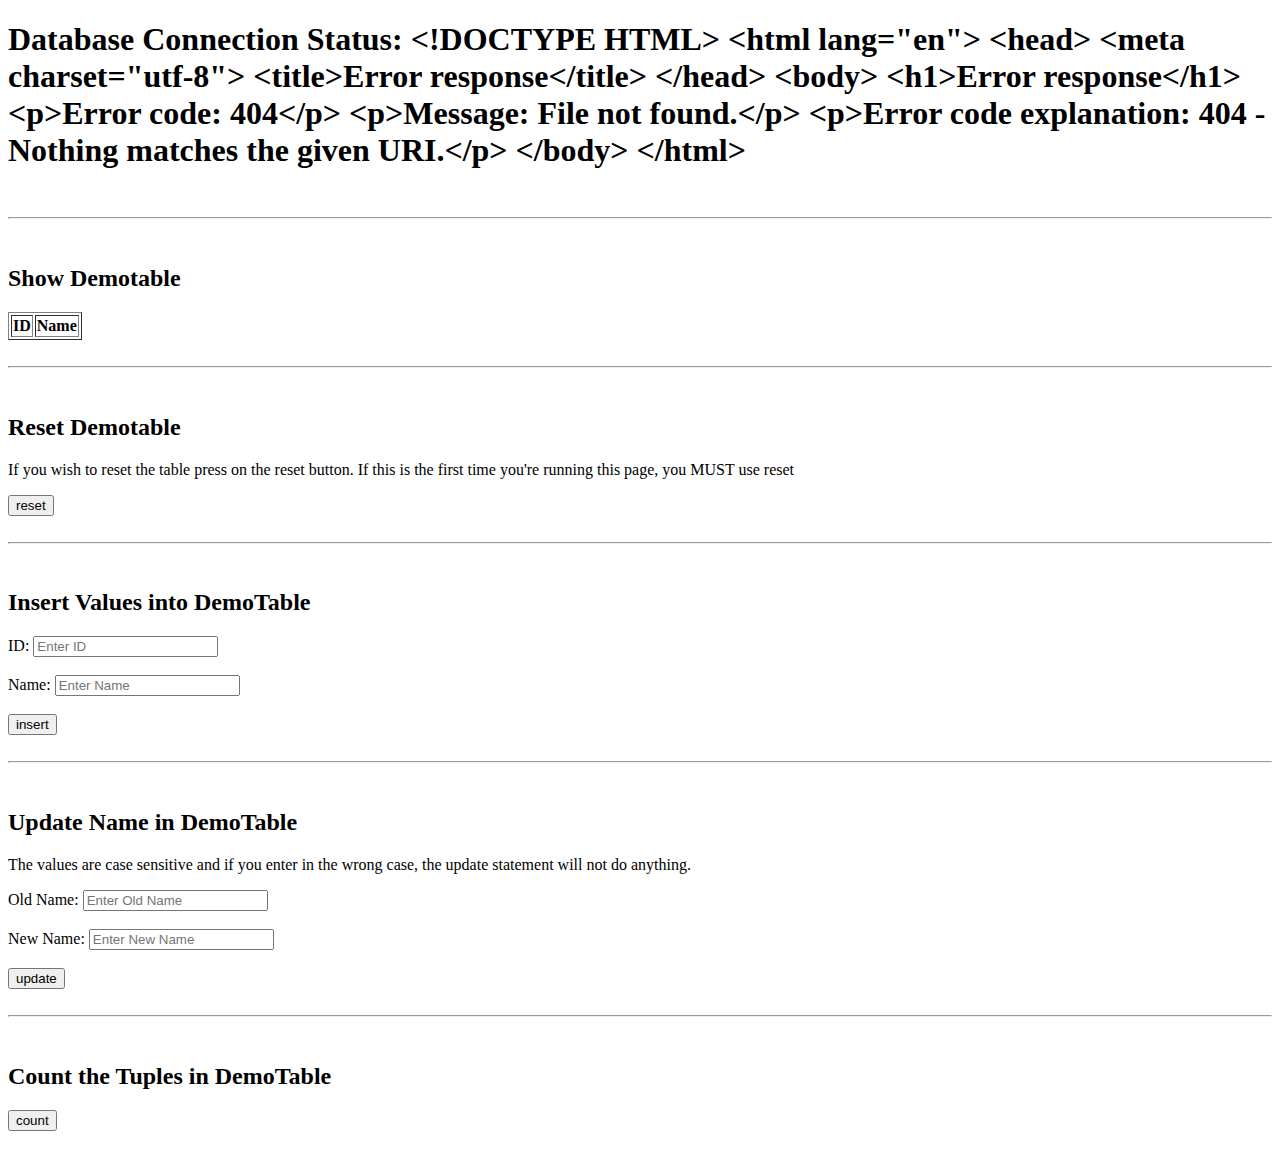
==== public/index.html @ c65dd991 "set up sample 304 project, changed env file" ====
<!DOCTYPE html>
<html lang="en">
<head>
    <meta charset="UTF-8">
    <!-- This meta tag ensures that the website renders correctly across different device sizes, enhancing mobile responsiveness. -->
    <meta name="viewport" content="width=device-width, initial-scale=1.0">

    <!-- Link to the external CSS stylesheet. Uncomment if you wish to customize or add styling. -->
    <!-- <link rel="stylesheet" href="styles.css">   -->

    <title>Database Application</title>
</head>
<body>
    <!-- ===================================================================================== -->
    <!-- Display the current status of the database connection. 
         !!HERE TO HELP U DEBUGGING, NOT REQUIRED IN YOUR OWN PROJECT!!
         -->
    <h1>Database Connection Status: 
        <!-- An in-line placeholder to display connection status. -->
        <span id="dbStatus"> </span>
        <!-- A loading GIF, will be hided once get the status. -->
        <img id="loadingGif" class="loading-gif" src="loading_100px.gif" alt="Loading...">
    </h1>

    <br><hr><br> <!-- ========================================================================= -->

    <!-- Show 'Demotable'. 
        Data will be fetched and inserted here dynamically using JavaScript. -->
    <h2>Show Demotable</h2>
    <table id="demotable" border="1">
        <thead>
            <tr>
                <!--Table head, need to be adjusted accordingly to align with your own.-->
                <th>ID</th>
                <th>Name</th>
            </tr>
        </thead>
        <tbody>
        </tbody>
    </table>

    <br><hr><br> <!-- ========================================================================= -->

    <h2>Reset Demotable</h2>
    <p>If you wish to reset the table press on the reset button. If this is the first time you're running this page, you MUST use reset</p>
    <button id="resetDemotable"> reset </button> <br>
    <!-- A placeholder to display messages related to the reset operation. -->
    <div id="resetResultMsg"></div>

    <br><hr><br> <!-- ========================================================================= -->

    <h2> Insert Values into DemoTable </h2>
    <form id="insertDemotable">
        ID: <input type="number" id="insertId" placeholder="Enter ID" required> <br><br>
        Name: <input type="text" id="insertName" placeholder="Enter Name" maxlength="20"> <br><br>

        <button type="submit"> insert </button> <br>
    </form>
    <div id="insertResultMsg"></div>

    <br><hr><br> <!-- ========================================================================= -->

    <h2>Update Name in DemoTable</h2>
    <p>The values are case sensitive and if you enter in the wrong case, the update statement will not do anything.</p>
    <form id="updataNameDemotable">
        Old Name: <input type="text" id="updateOldName" placeholder="Enter Old Name" required> <br><br>
        New Name: <input type="text" id="updateNewName" placeholder="Enter New Name" maxlength="20"> <br><br>

        <button type="submit"> update </button> <br>
    </form>
    <!-- A placeholder to display messages related to the update operation. -->
    <div id="updateNameResultMsg"></div>

    <br><hr><br> <!-- ========================================================================= -->

    <h2>Count the Tuples in DemoTable</h2>
    <button id="countDemotable"> count </button> <br><br>
    <!-- A placeholder to display the count result. -->
    <div id="countResultMsg"></div> <br>

    <!-- ===================================================================================== -->
    <!-- External JavaScript file that contains the functionality/logic for the operations above. -->
    <script src="scripts.js"></script>
</body>
</html>
---- public/styles.css ----
/* GLOBAL STYLES */
body {
    font-family: -apple-system, BlinkMacSystemFont, "Segoe UI", Roboto, "Helvetica Neue", Arial, sans-serif;
    padding: 40px;
    max-width: 800px;
    margin: auto;
    line-height: 1.6;
    background-color: #fffef5f9;
    color: #313131;
}

hr {
    border-top: 2px solid rgb(44, 51, 62);
    margin: auto;
}

/* TABLE STYLES */
table {
    width: 100%;
    border-collapse: collapse;
    background-color: #fff;
    box-shadow: 0 1px 12px rgba(0, 0, 0, 0.1);
    border-radius: 5px;
}

th, td {
    padding: 12px 15px;
    border-bottom: 1px solid #ddd;
}

th {
    background-color: #f2f2f2;
    font-weight: bold;
}

tr:last-child td {
    border-bottom: none;
}

tr:hover {
    background-color: #f5f5f5;
    cursor: pointer;
}

button {
    background-color: rgb(32, 107, 227);
    color: #fff;
    padding: 10px 20px;
    font-size: 16px;
    border: none;
    border-radius: 5px;
    cursor: pointer;
    transition: background-color 0.3s;
    outline: none;
}

button:hover {
    background-color: rgb(22, 87, 207);
}

button:active {
    background-color: rgb(12, 67, 187);
}

/* INPUT STYLES */
input, textarea {
    width: 100%;
    padding: 10px 15px;
    font-size: 16px;
    border: 1px solid #ccc;
    border-radius: 5px;
    background-color: #fff;
    color: #333;
    box-shadow: inset 0 1px 3px rgba(0, 0, 0, 0.1);
    margin-bottom: 10px;
}

input::placeholder, textarea::placeholder {
    color: #aaa;
}

/* OTHER STYLES */
.loading-gif {
    height: 1em;
    vertical-align: middle;
}
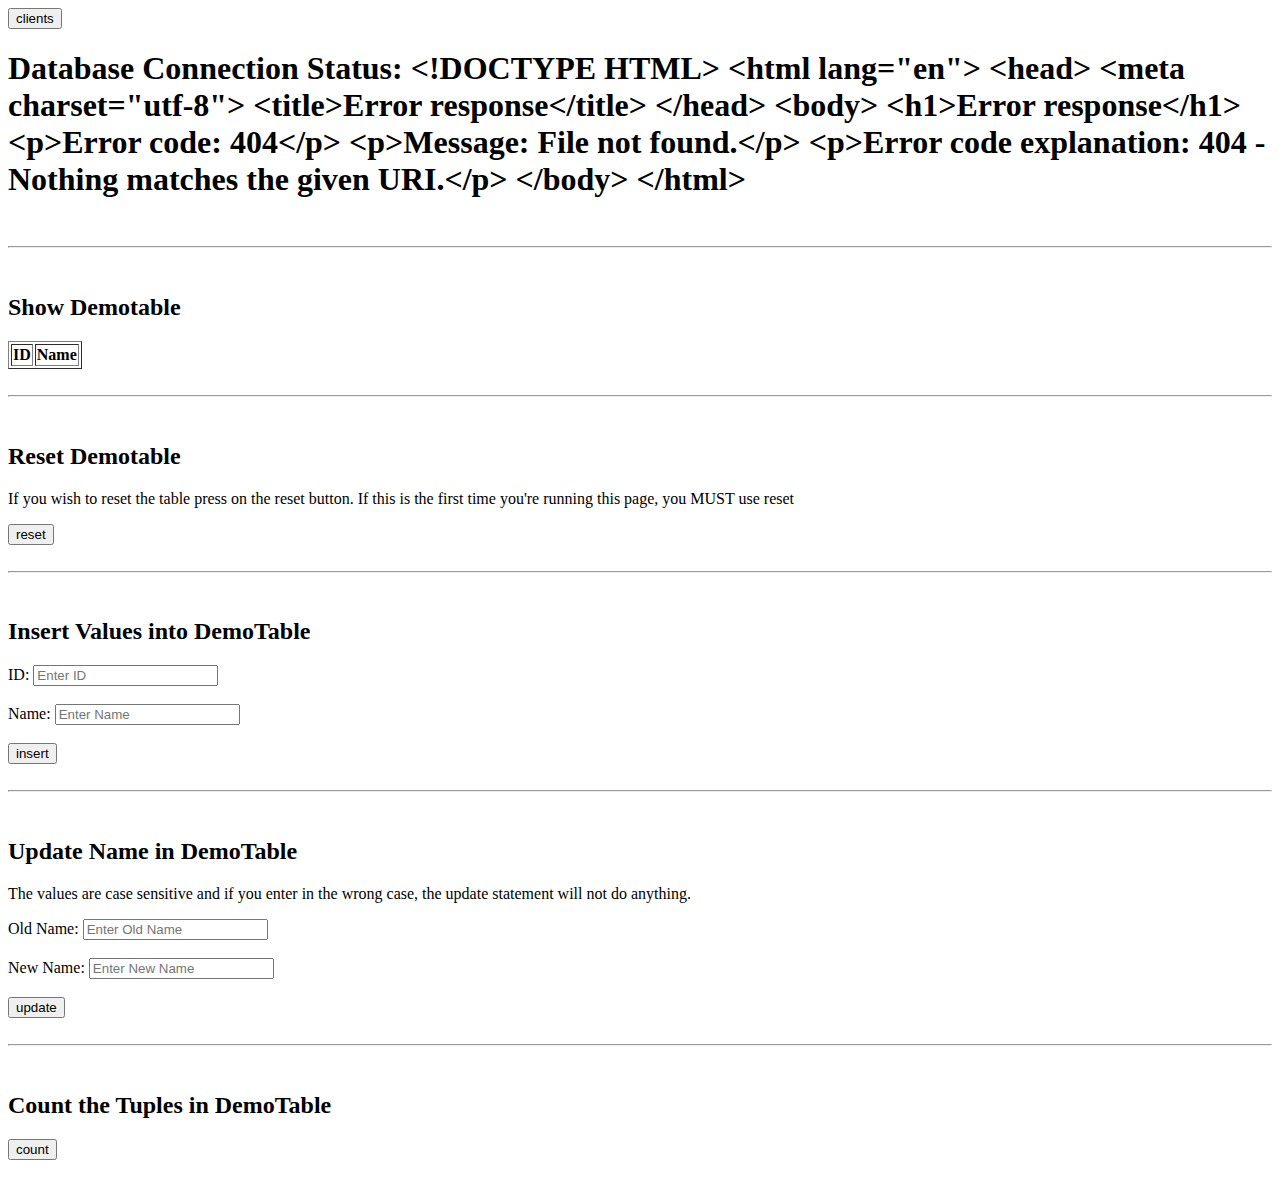
==== commit 5fc00a12: "finish all input query and one aggregation" ====
--- a/public/index.html
+++ b/public/index.html
@@ -11,6 +11,7 @@
     <title>Database Application</title>
 </head>
 <body>
+    <button id = "client_page">clients</button>
     <!-- ===================================================================================== -->
     <!-- Display the current status of the database connection. 
          !!HERE TO HELP U DEBUGGING, NOT REQUIRED IN YOUR OWN PROJECT!!
--- a/public/styles.css
+++ b/public/styles.css
@@ -84,3 +84,17 @@
     height: 1em;
     vertical-align: middle;
 }
+
+    select {
+        width: 200px; /* Adjust width */
+        height: auto; /* Let the height be defined by size attribute */
+        font-size: 16px; /* Larger text for readability */
+        padding: 3px; /* Add padding for better usability */
+        border: 1px solid #ccc; /* Add border for clarity */
+        border-radius: 4px; /* Optional: rounded corners */
+    }
+
+    select option {
+        padding: 5px; /* Add padding to each option */
+    }
+
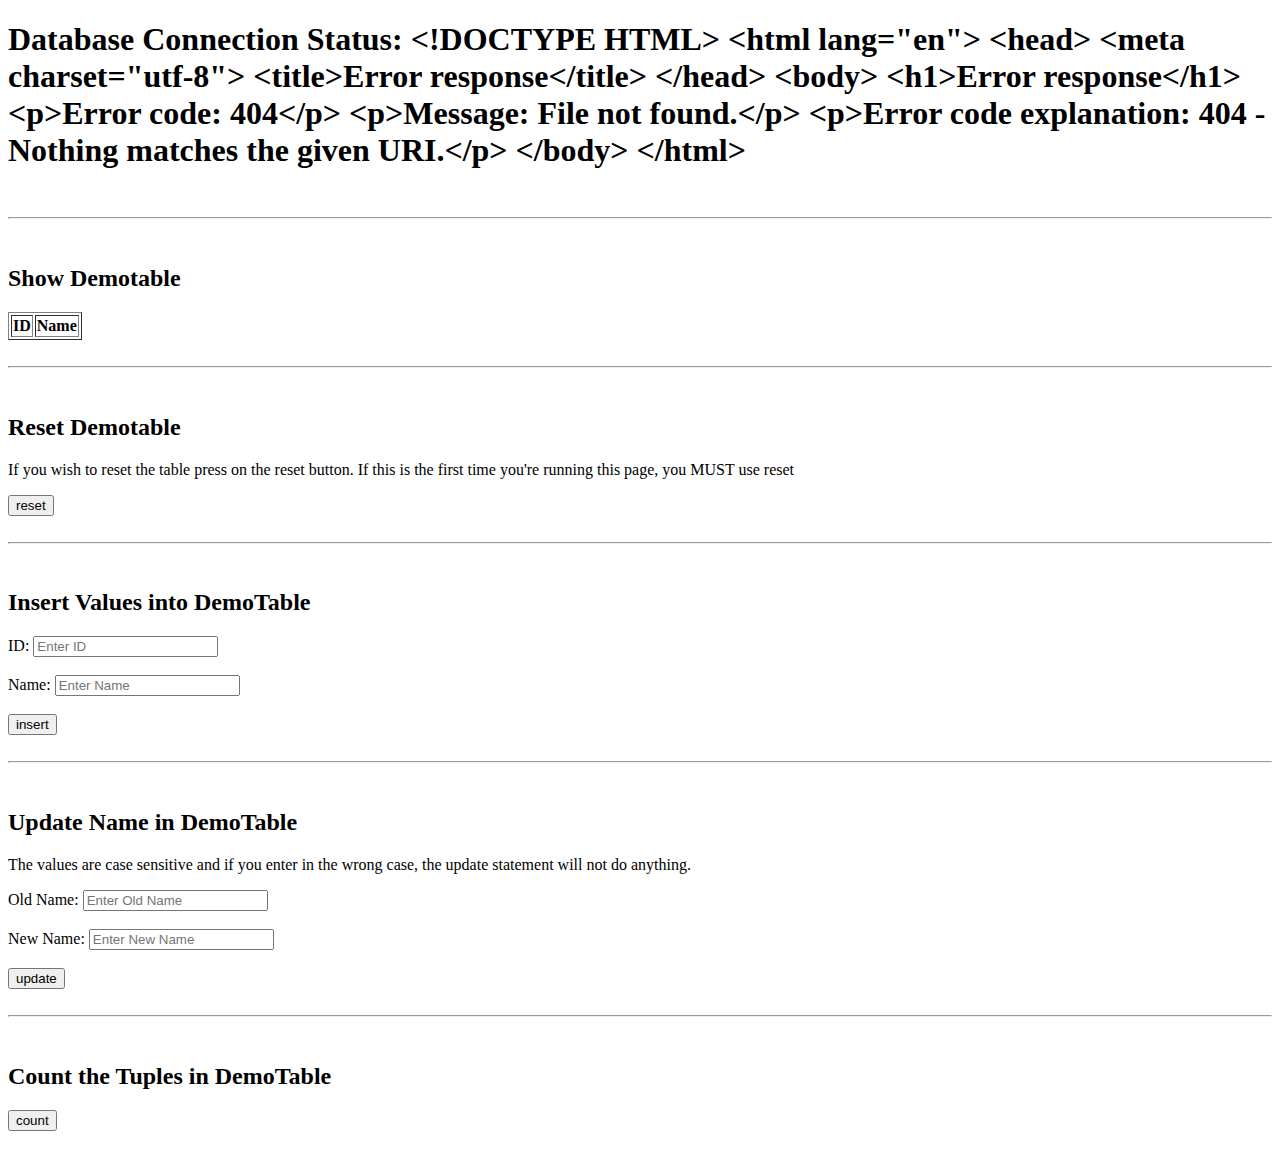
==== commit 571dc009: "routes manager page implementation" ====
--- a/public/index.html
+++ b/public/index.html
@@ -11,7 +11,6 @@
     <title>Database Application</title>
 </head>
 <body>
-    <button id = "client_page">clients</button>
     <!-- ===================================================================================== -->
     <!-- Display the current status of the database connection. 
          !!HERE TO HELP U DEBUGGING, NOT REQUIRED IN YOUR OWN PROJECT!!
@@ -19,7 +18,7 @@
     <h1>Database Connection Status: 
         <!-- An in-line placeholder to display connection status. -->
         <span id="dbStatus"> </span>
-        <!-- A loading GIF, will be hided once get the status. -->
+        <!-- A loading GIF, will be hided once   the status. -->
         <img id="loadingGif" class="loading-gif" src="loading_100px.gif" alt="Loading...">
     </h1>
 
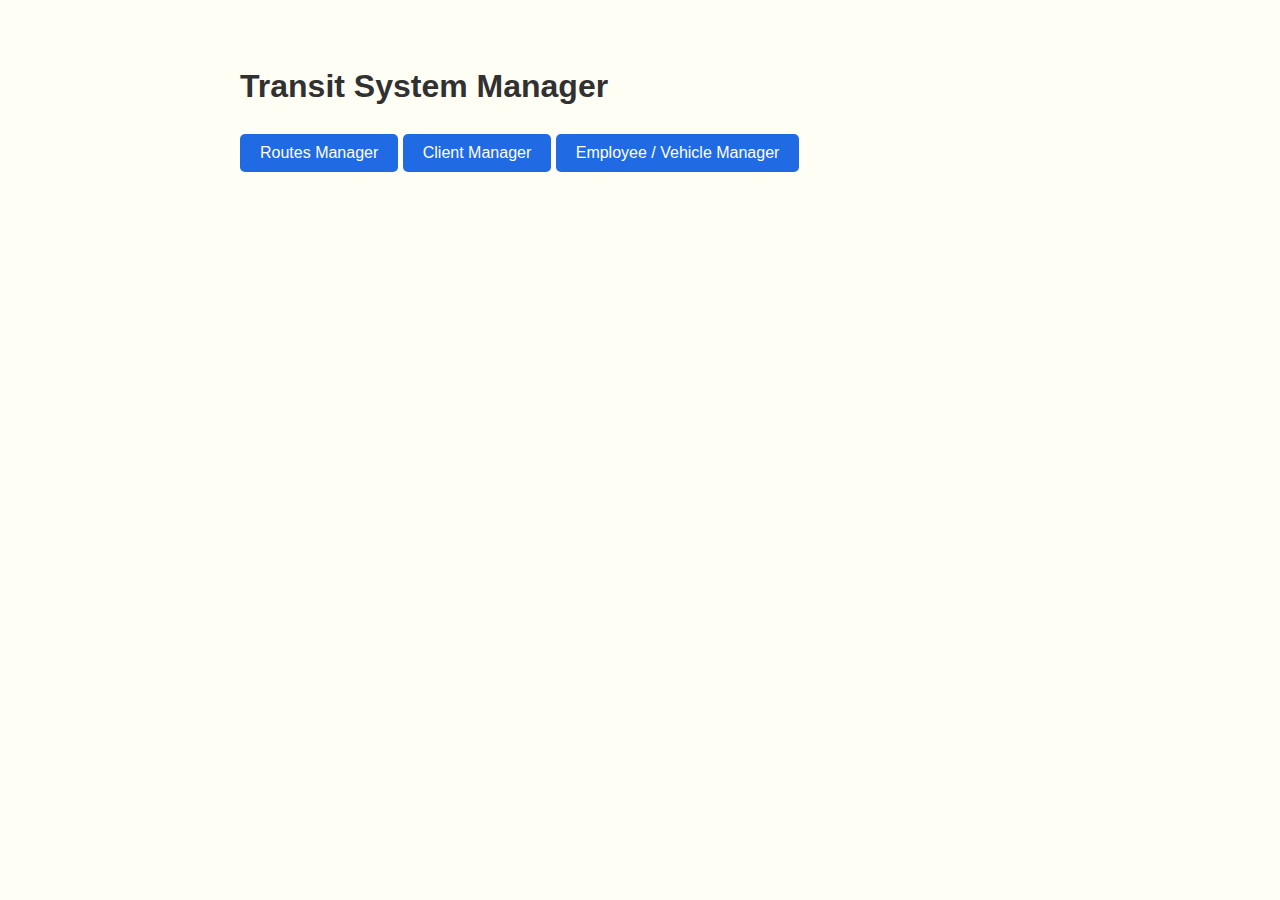
==== commit 92ef39a3: "main page" ====
--- a/public/index.html
+++ b/public/index.html
@@ -6,77 +6,23 @@
     <meta name="viewport" content="width=device-width, initial-scale=1.0">
 
     <!-- Link to the external CSS stylesheet. Uncomment if you wish to customize or add styling. -->
-    <!-- <link rel="stylesheet" href="styles.css">   -->
+    <link rel="stylesheet" href="styles.css">  
 
-    <title>Database Application</title>
+    <title>Transit System Manager</title>
 </head>
 <body>
-    <!-- ===================================================================================== -->
-    <!-- Display the current status of the database connection. 
-         !!HERE TO HELP U DEBUGGING, NOT REQUIRED IN YOUR OWN PROJECT!!
-         -->
-    <h1>Database Connection Status: 
-        <!-- An in-line placeholder to display connection status. -->
-        <span id="dbStatus"> </span>
-        <!-- A loading GIF, will be hided once   the status. -->
-        <img id="loadingGif" class="loading-gif" src="loading_100px.gif" alt="Loading...">
-    </h1>
+    <h1>Transit System Manager</h1>
+    <button onclick="redirectRoute()">
+        Routes Manager
+    </button>
 
-    <br><hr><br> <!-- ========================================================================= -->
+    <button onclick="redirectClient()">
+        Client Manager
+    </button>
 
-    <!-- Show 'Demotable'. 
-        Data will be fetched and inserted here dynamically using JavaScript. -->
-    <h2>Show Demotable</h2>
-    <table id="demotable" border="1">
-        <thead>
-            <tr>
-                <!--Table head, need to be adjusted accordingly to align with your own.-->
-                <th>ID</th>
-                <th>Name</th>
-            </tr>
-        </thead>
-        <tbody>
-        </tbody>
-    </table>
-
-    <br><hr><br> <!-- ========================================================================= -->
-
-    <h2>Reset Demotable</h2>
-    <p>If you wish to reset the table press on the reset button. If this is the first time you're running this page, you MUST use reset</p>
-    <button id="resetDemotable"> reset </button> <br>
-    <!-- A placeholder to display messages related to the reset operation. -->
-    <div id="resetResultMsg"></div>
-
-    <br><hr><br> <!-- ========================================================================= -->
-
-    <h2> Insert Values into DemoTable </h2>
-    <form id="insertDemotable">
-        ID: <input type="number" id="insertId" placeholder="Enter ID" required> <br><br>
-        Name: <input type="text" id="insertName" placeholder="Enter Name" maxlength="20"> <br><br>
-
-        <button type="submit"> insert </button> <br>
-    </form>
-    <div id="insertResultMsg"></div>
-
-    <br><hr><br> <!-- ========================================================================= -->
-
-    <h2>Update Name in DemoTable</h2>
-    <p>The values are case sensitive and if you enter in the wrong case, the update statement will not do anything.</p>
-    <form id="updataNameDemotable">
-        Old Name: <input type="text" id="updateOldName" placeholder="Enter Old Name" required> <br><br>
-        New Name: <input type="text" id="updateNewName" placeholder="Enter New Name" maxlength="20"> <br><br>
-
-        <button type="submit"> update </button> <br>
-    </form>
-    <!-- A placeholder to display messages related to the update operation. -->
-    <div id="updateNameResultMsg"></div>
-
-    <br><hr><br> <!-- ========================================================================= -->
-
-    <h2>Count the Tuples in DemoTable</h2>
-    <button id="countDemotable"> count </button> <br><br>
-    <!-- A placeholder to display the count result. -->
-    <div id="countResultMsg"></div> <br>
+    <button onclick="redirectEmployees()">
+        Employee / Vehicle Manager
+    </button>
 
     <!-- ===================================================================================== -->
     <!-- External JavaScript file that contains the functionality/logic for the operations above. -->
